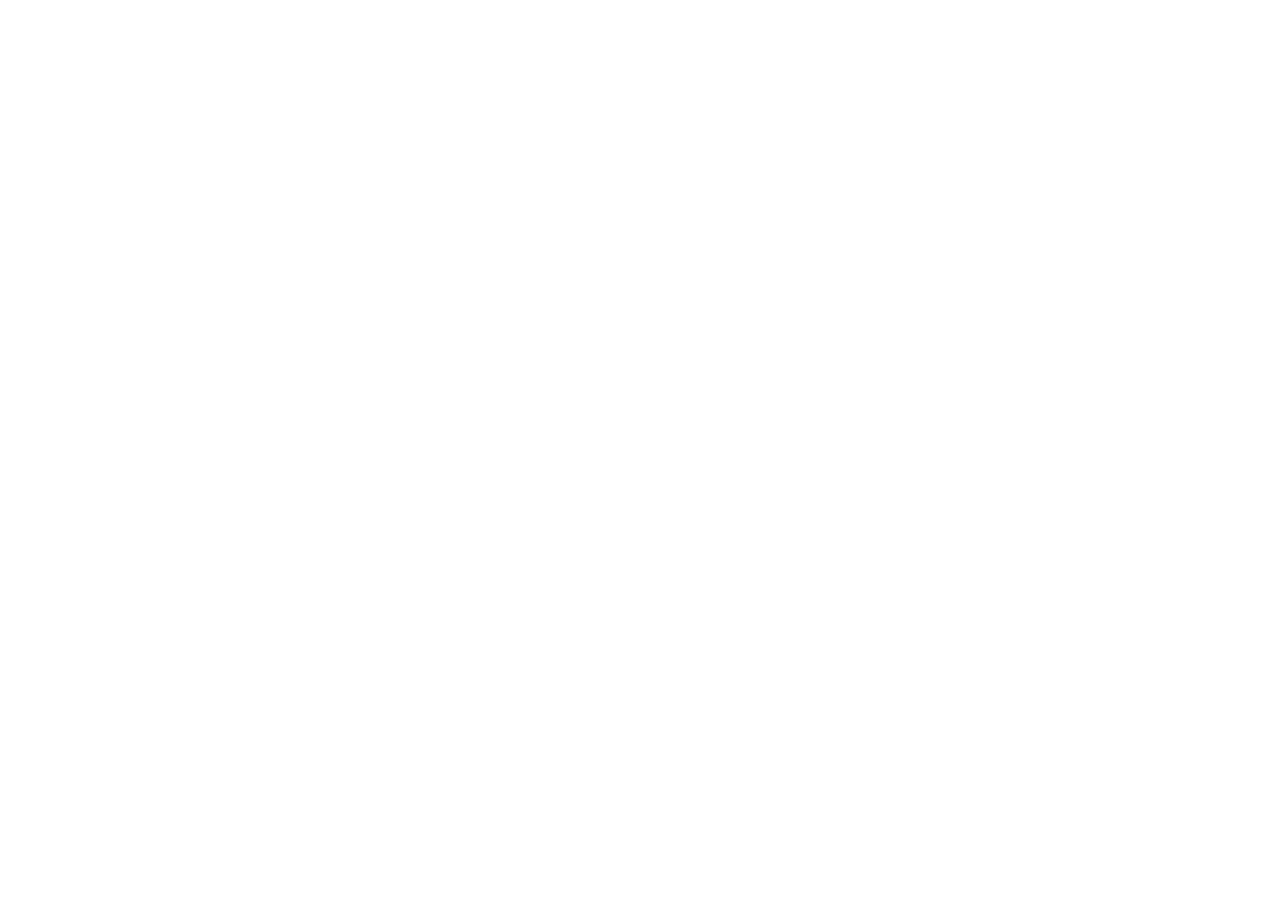
==== bigbang.html @ fd84d1d9 "a" ====
<!DOCTYPE html>
<html lang="en">
<head>
    <meta charset="UTF-8">
    <meta http-equiv="X-UA-Compatible" content="IE=edge">
    <meta name="viewport" content="width=device-width, initial-scale=1.0">
    <title>Astronomia</title>
    <link rel="stylesheet" href="style.css">
</head>





<head>
<body
---- style.css ----
.bckgimg{
  background-image: url(https://i.pinimg.com/originals/e3/05/11/e305116b64bd71c9097e7cffe90053ed.jpg);
   min-height: 500px;
   background-attachment: fixed;
   background-position: center;
   background-repeat: no-repeat;
   background-size: cover;
}

.bckgimg2{
    background-image: url(https://img.olhardigital.com.br/wp-content/uploads/2023/01/Estrelas.jpg);
    min-height: 500px;
    background-attachment: fixed;
    background-position: center;
    background-repeat: no-repeat;
    background-size: cover;
  }

.bckgimg3{
  background-image: url(imagens/Screenshot_94.png);
  min-height: 500px;
  background-attachment: fixed;
  background-position: center;
  background-repeat: no-repeat;
  background-size: cover;

}

@font-face{
  font-family: 'lostar-font';
  src: url('fontes/BLACCS__.TTF') format('truetype');
}

h1 {
    font-family: "lostar-font";
    font-size: 60px;
    color: white;
    margin-left: 20%;
    margin-right: 20%;
    text-align: justify;

}

.text   {
    font-size: 28px;
    color: #ffff;
    text-align: justify;
    margin-left: 10%;
    margin-right: 10%;
    padding: 10px;
    text-align: justify;
    font-family: "Times New Roman";

}

.bckgtxt{
	background-color: rgba(0, 0, 0, 0.5);
    padding: 20px;
    border-radius: 40px;
    margin-left: 20%;
    margin-right: 20%;
    margin-top: 3%;
	}


a:hover{
    color: #EBDE58;
    font-size: 40px;
    
}

.bckgtxt img{
    border-radius: 30px;
    align-items: center;
    display: flex;
    justify-content: center;
    max-width: 90%;
    height: auto;
    width: auto;
    padding: 20px;
    margin-right: 0px;
}


.item_container_top{
    background-color: black;
    width: 100%;
    height: 150px;
    text-align: center;
    margin-bottom: 20px;
   
}

.item_container_bottom{
    background-color: black;
    width: 100%;
    height: 150px;
    text-align: center;
    margin-top: 20px;
}

.item_container_top a {
    display: inline-block;
    margin: 0 10px;
    margin-top: 40px;
  }

  .item_container_bottom a {
    display: inline-block;
    margin: 0 10px;
    margin-top: 40px;
  }
  
  body{
    margin: 0px;
  }

  #link{
    font-family: "Old English Text MT";    
  }
  
.box{
  display: flex;
  justify-content: center;
  align-items: center;
  margin: 0px 15px;
  background-color: #ffff;
  width: 340px;
  height: 250px; 
  border-radius: 15px;
  border: 1px #0000;
  position: relative;
  transition: 150ms linear;

}

.box:hover{
    height: 310px;
    width: 410px;
}

#first_containner{
  position: fixed;
  bottom: 0;
}

#text_background_1 {
  display: flex;
  justify-content: center;
  align-items: center;
  margin-top: 160px;
  padding: 50px;
}


.item_container_top h1{
  text-align: center;
  margin: 0;
  padding: 37px;
}

#bingusbangus{
  background-image: url(https://conceitosdomundo.pt/wp-content/uploads/2021/10/teoria-do-big-bang.jpg);
  background-position: center;
  
}

#estrela{
  background-image: url(https://media.guiame.com.br/archives/2022/10/26/1379463825-nasa.png);

}

#buraconegro{
  background-image: url(https://spacetoday.com.br/wp-content/uploads/2015/02/gargantua_00.jpg);
  background-position: center;

}

.box a{
  font-family: "Old English Text Mt";
  color: black;
  font-size: 40px;
}

.box:hover a {
  font-size: 45px;
  transition: 150ms linear;
  color: #EBDE58;
  
}
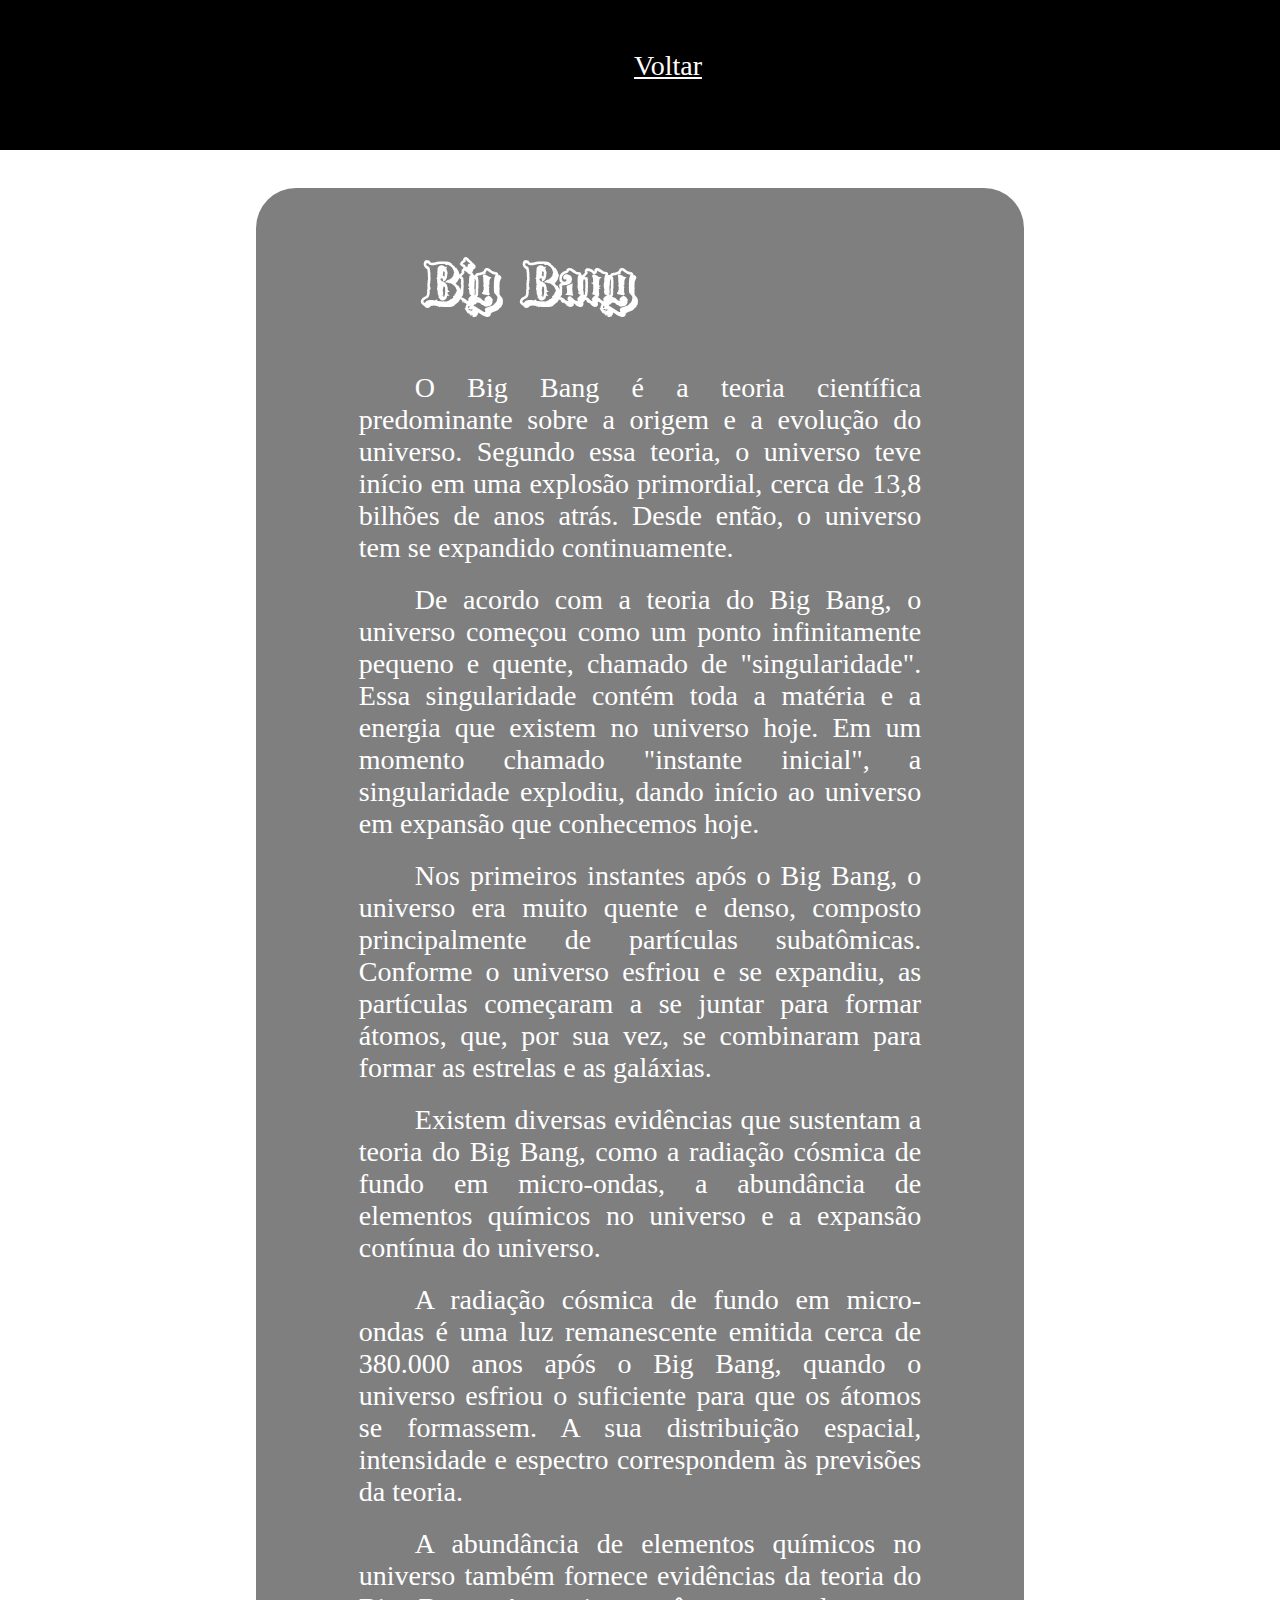
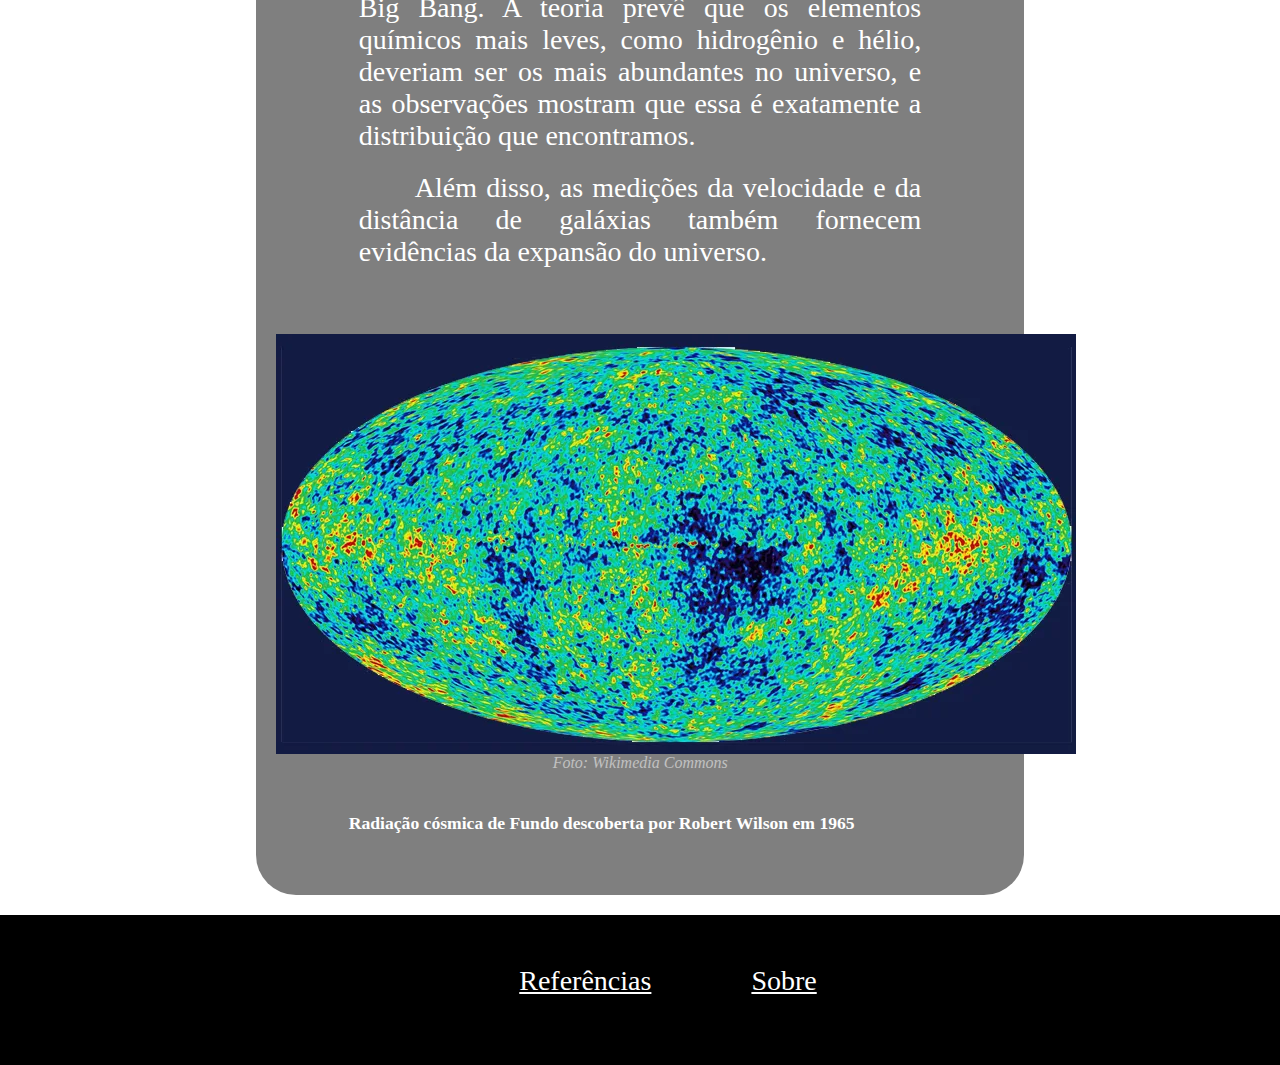
==== commit 01a68476: "a" ====
--- a/bigbang.html
+++ b/bigbang.html
@@ -4,14 +4,54 @@
     <meta charset="UTF-8">
     <meta http-equiv="X-UA-Compatible" content="IE=edge">
     <meta name="viewport" content="width=device-width, initial-scale=1.0">
-    <title>Astronomia</title>
-    <link rel="stylesheet" href="style.css">
+    <title>Big Bang</title>
+    <link rel="stylesheet" href="style.css"
 </head>
 
+<body class="bckgimg2">
+<div class="item_container_top">
+    <a class="text" id="link" href="index.html"> Voltar</a>
+</div>
 
+<div class="bckgtxt ">
+        <h1 class="title"> Big Bang </h1> 
 
+        <p class="text"> 
+            O Big Bang é a teoria científica predominante sobre a origem e a evolução do universo. Segundo essa teoria, o universo teve início em uma explosão primordial, cerca de 13,8 bilhões de anos atrás. Desde então, o universo tem se expandido continuamente.
+        </p>
 
+        <p class="text">
+            De acordo com a teoria do Big Bang, o universo começou como um ponto infinitamente pequeno e quente, chamado de "singularidade". Essa singularidade contém toda a matéria e a energia que existem no universo hoje. Em um momento chamado "instante inicial", a singularidade explodiu, dando início ao universo em expansão que conhecemos hoje.
+        </p>
 
-<head>
-<body
+        <p class="text">
+            Nos primeiros instantes após o Big Bang, o universo era muito quente e denso, composto principalmente de partículas subatômicas. Conforme o universo esfriou e se expandiu, as partículas começaram a se juntar para formar átomos, que, por sua vez, se combinaram para formar as estrelas e as galáxias.
+        </p>
 
+        <p class="text">
+            Existem diversas evidências que sustentam a teoria do Big Bang, como a radiação cósmica de fundo em micro-ondas, a abundância de elementos químicos no universo e a expansão contínua do universo.
+        </p>
+
+        <p class="text">
+            A radiação cósmica de fundo em micro-ondas é uma luz remanescente emitida cerca de 380.000 anos após o Big Bang, quando o universo esfriou o suficiente para que os átomos se formassem. A sua distribuição espacial, intensidade e espectro correspondem às previsões da teoria.
+        </p>
+
+        <p class="text">
+            A abundância de elementos químicos no universo também fornece evidências da teoria do Big Bang. A teoria prevê que os elementos químicos mais leves, como hidrogênio e hélio, deveriam ser os mais abundantes no universo, e as observações mostram que essa é exatamente a distribuição que encontramos.
+        </p>
+
+        <p class="text" id="last-p-bb">
+            Além disso, as medições da velocidade e da distância de galáxias também fornecem evidências da expansão do universo.<br>
+        </p>
+        
+        <img class="img" id="radiacao-funda" src="imagens/20161014_00_bigbang.webp" >
+        <cite class="legenda"> Foto: Wikimedia Commons</cite>
+        <h6> Radiação cósmica de Fundo descoberta por Robert Wilson em 1965</h6>
+</div>
+
+<div class="item_container_bottom">
+    <a class="text" id="link" href="referencias.html"> Referências</a>
+    <a class="text" id="link" href="sobre.html"> Sobre</a>
+</div>
+</body>
+</html>--- a/style.css
+++ b/style.css
@@ -50,11 +50,16 @@
     padding: 10px;
     text-align: justify;
     font-family: "Times New Roman";
-
-}
+    margin-top: 0px;
+    margin-bottom: 0px;
+    text-indent: 2em;
+
+}
+
+
 
 .bckgtxt{
-	background-color: rgba(0, 0, 0, 0.5);
+	  background-color: rgba(0, 0, 0, 0.5);
     padding: 20px;
     border-radius: 40px;
     margin-left: 20%;
@@ -67,18 +72,6 @@
     color: #EBDE58;
     font-size: 40px;
     
-}
-
-.bckgtxt img{
-    border-radius: 30px;
-    align-items: center;
-    display: flex;
-    justify-content: center;
-    max-width: 90%;
-    height: auto;
-    width: auto;
-    padding: 20px;
-    margin-right: 0px;
 }
 
 
@@ -189,6 +182,62 @@
   
 }
 
-
-
-
+#last-p-bb{
+  margin-bottom: 2em;
+}
+
+#last-p-bb{
+  margin-bottom: 2em;
+}
+
+img{
+  display: block;
+  margin: 0px auto;
+}
+
+#radiacao-funda{
+  margin-top: 3em;
+  height: 50%;
+  width: auto;
+}
+
+#estrelas{
+  margin-top: 3em;
+}
+
+h6 {
+  text-align: justify;
+  color: #ffff;
+  font-size: 1.1em;
+  margin-left: 10%;
+  margin-right: 10%;
+}
+
+#negasso{
+  margin-top: 3em;
+  width: 60%;
+  height: auto;
+}
+
+.legenda{
+  color:#c1c1c1;
+  padding-left: 38%;
+}
+
+#legendabn{
+  padding-left: 43%;
+}
+
+#container-ref{
+  bottom: 0;
+  position: fixed;
+}
+
+.ref{
+  font-size: 28px;
+    color: #ffff;
+    font-family: "Times New Roman";
+    margin-left: 10%;
+    margin-right: 10%;
+    
+}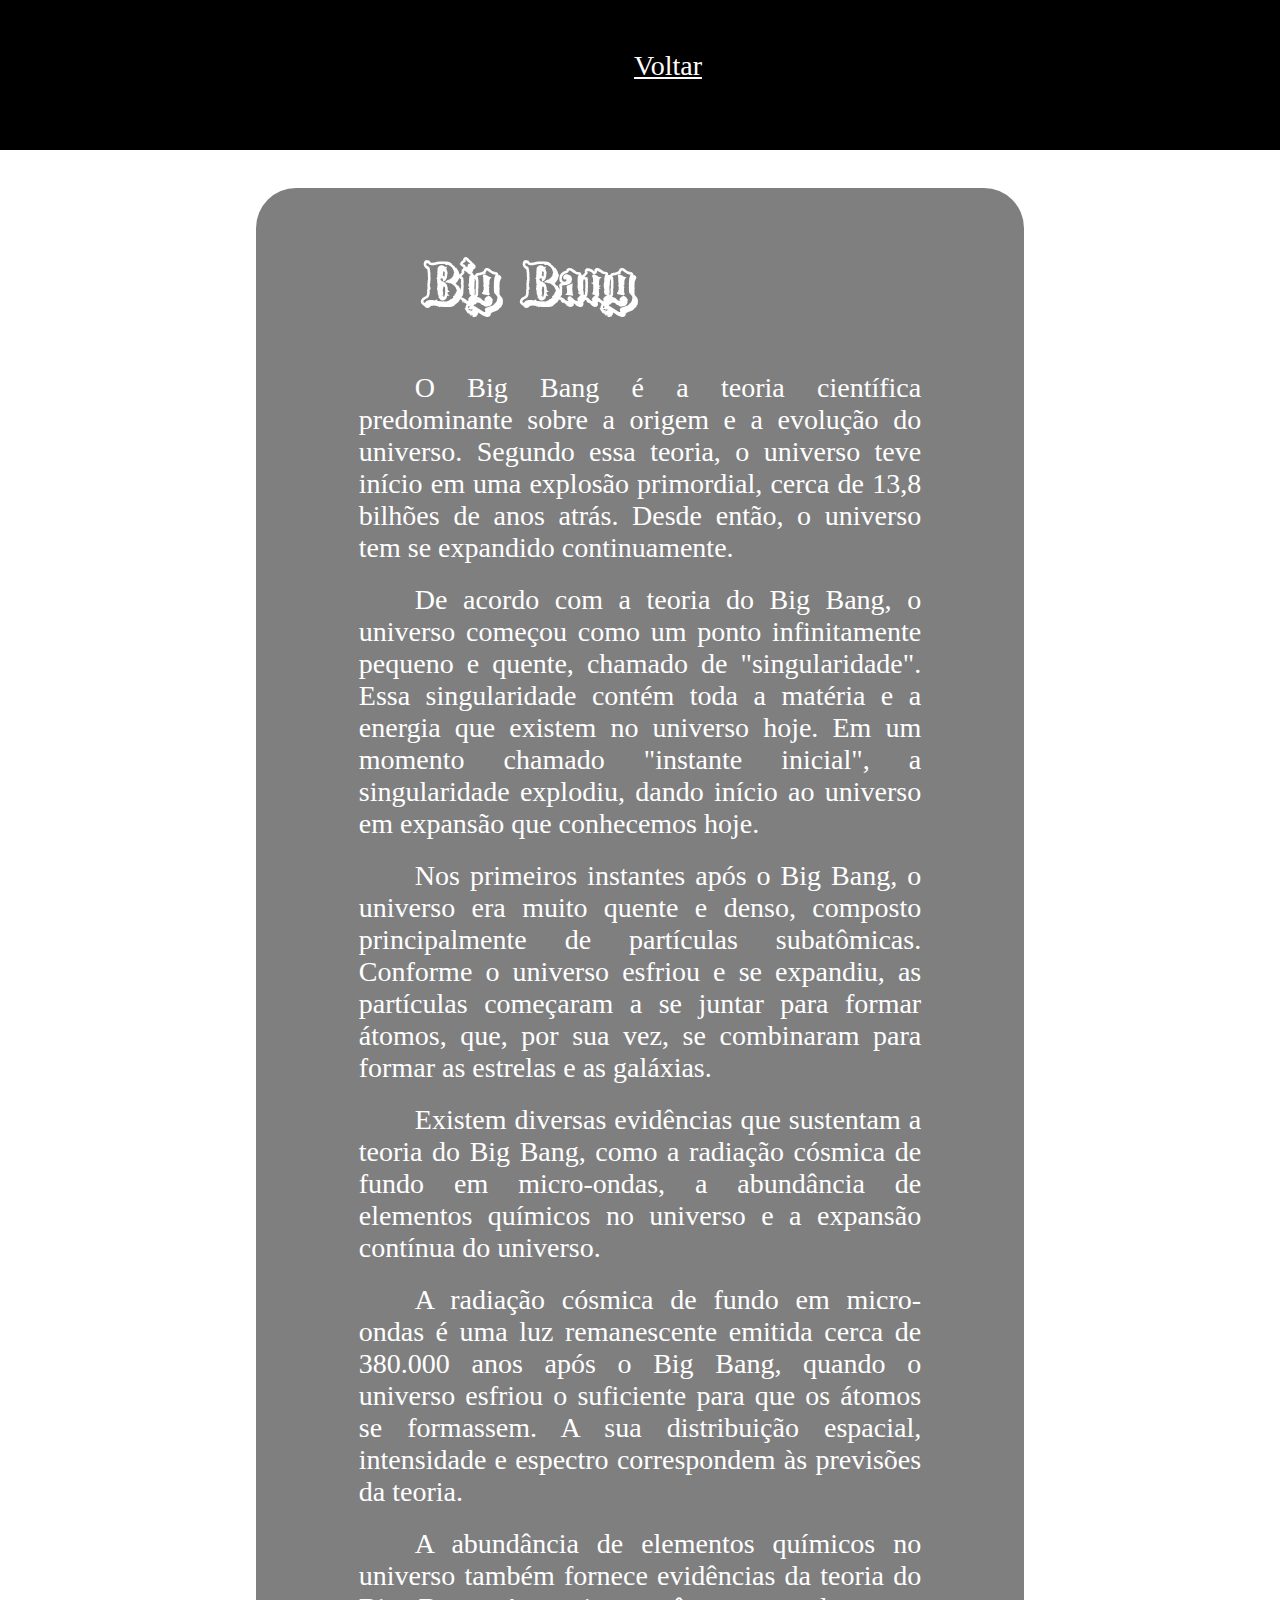
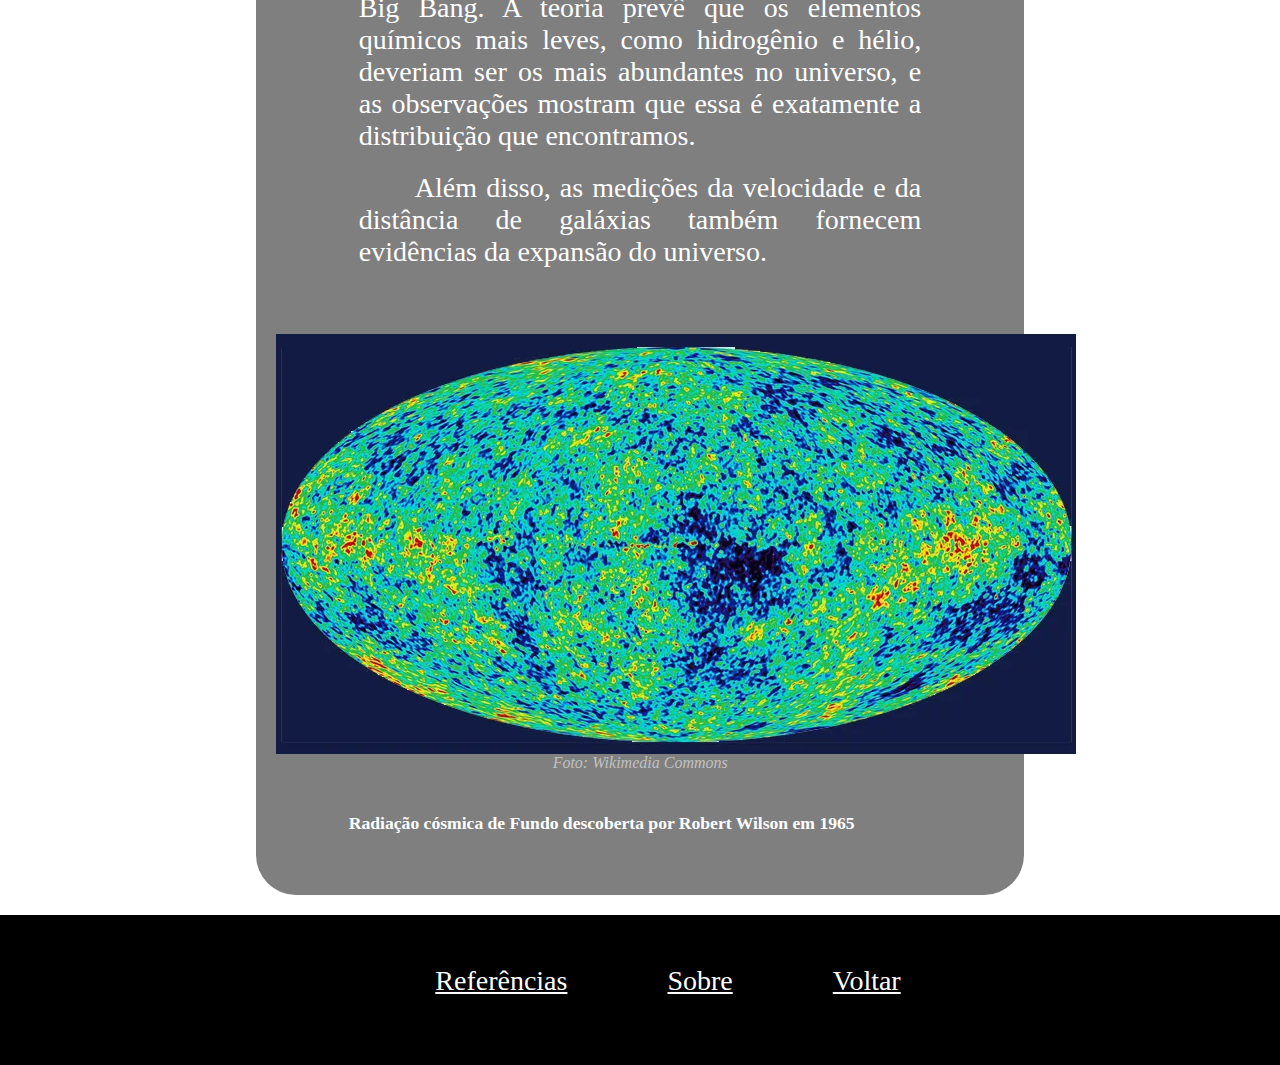
==== commit 407ec089: "a" ====
--- a/bigbang.html
+++ b/bigbang.html
@@ -52,6 +52,7 @@
 <div class="item_container_bottom">
     <a class="text" id="link" href="referencias.html"> Referências</a>
     <a class="text" id="link" href="sobre.html"> Sobre</a>
+    <a class="text" id="link" href="index.html"> Voltar</a>
 </div>
 </body>
 </html>--- a/style.css
+++ b/style.css
@@ -172,13 +172,15 @@
 .box a{
   font-family: "Old English Text Mt";
   color: black;
+  opacity: 0;
   font-size: 40px;
 }
 
 .box:hover a {
-  font-size: 45px;
+  font-size: 50px;
   transition: 150ms linear;
-  color: #EBDE58;
+  color: #AE46E5;
+  opacity: 1;
   
 }
 
@@ -239,5 +241,5 @@
     font-family: "Times New Roman";
     margin-left: 10%;
     margin-right: 10%;
-    
+
 }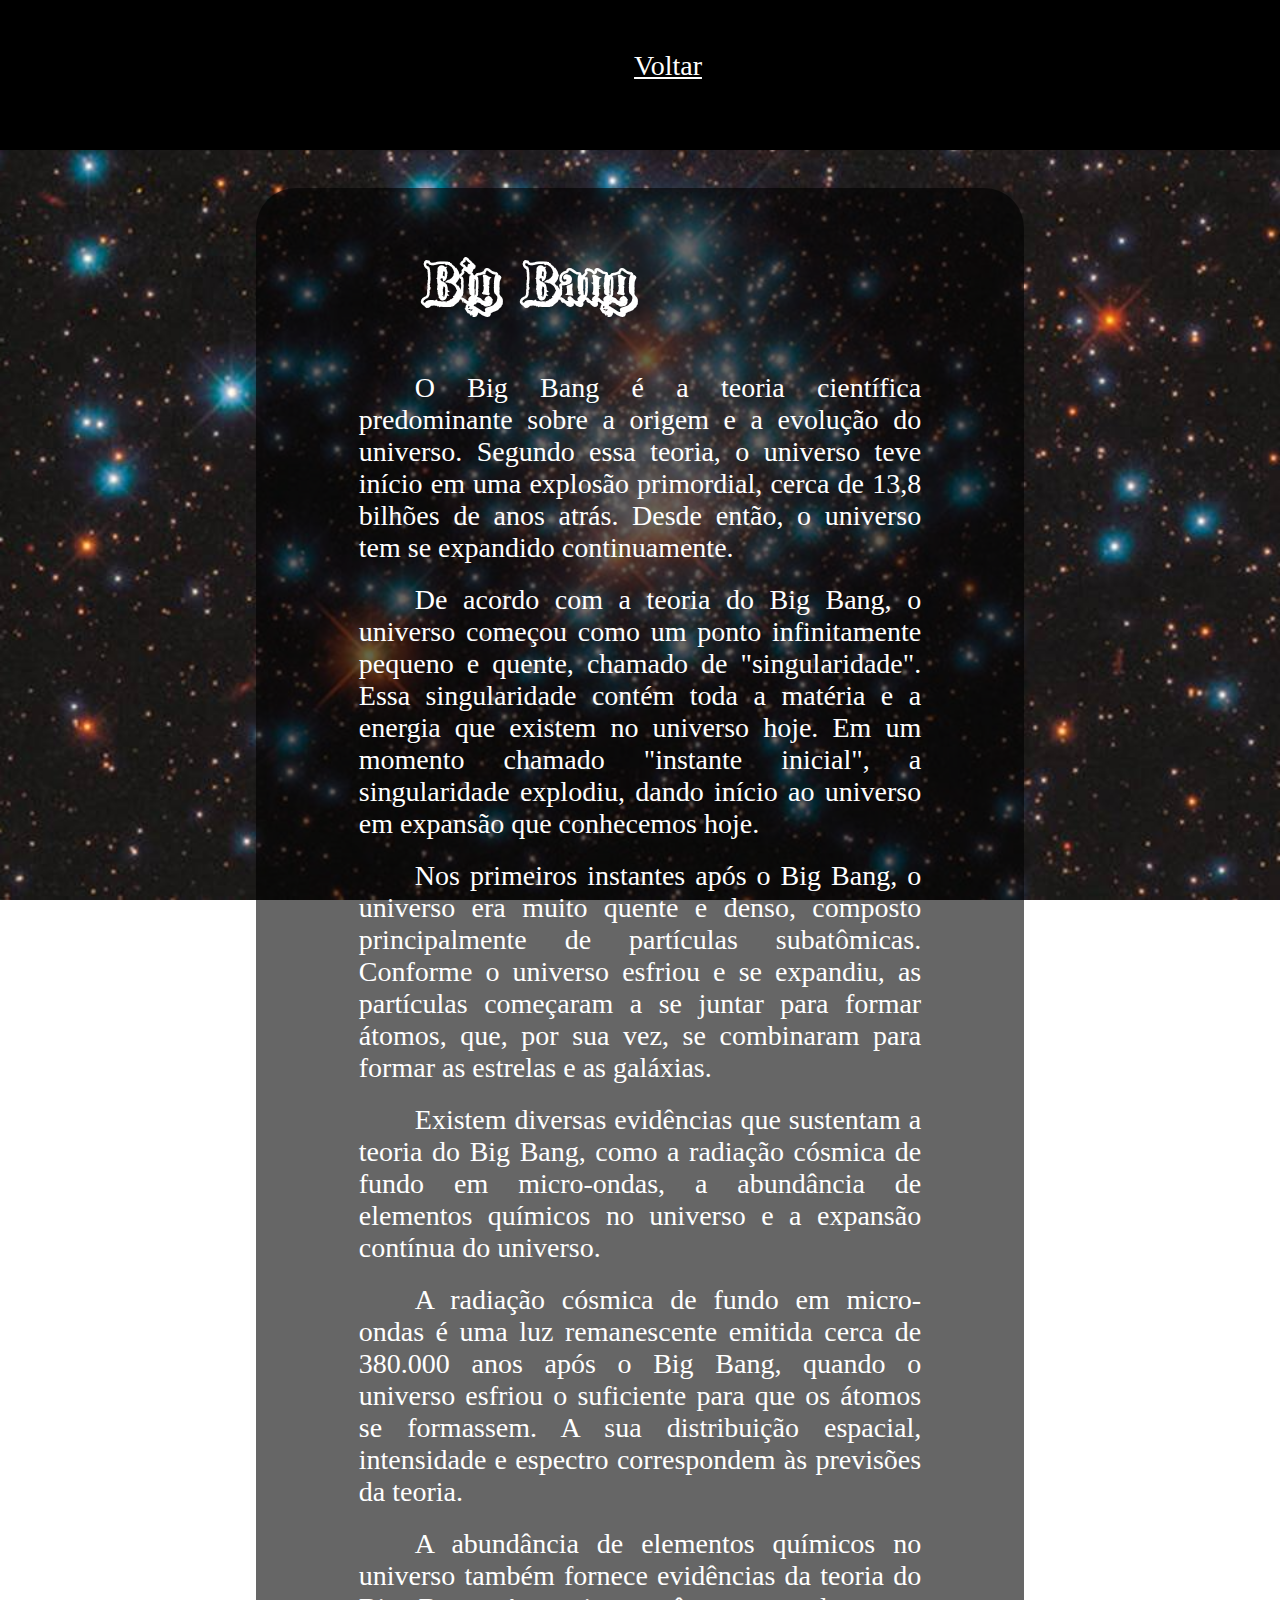
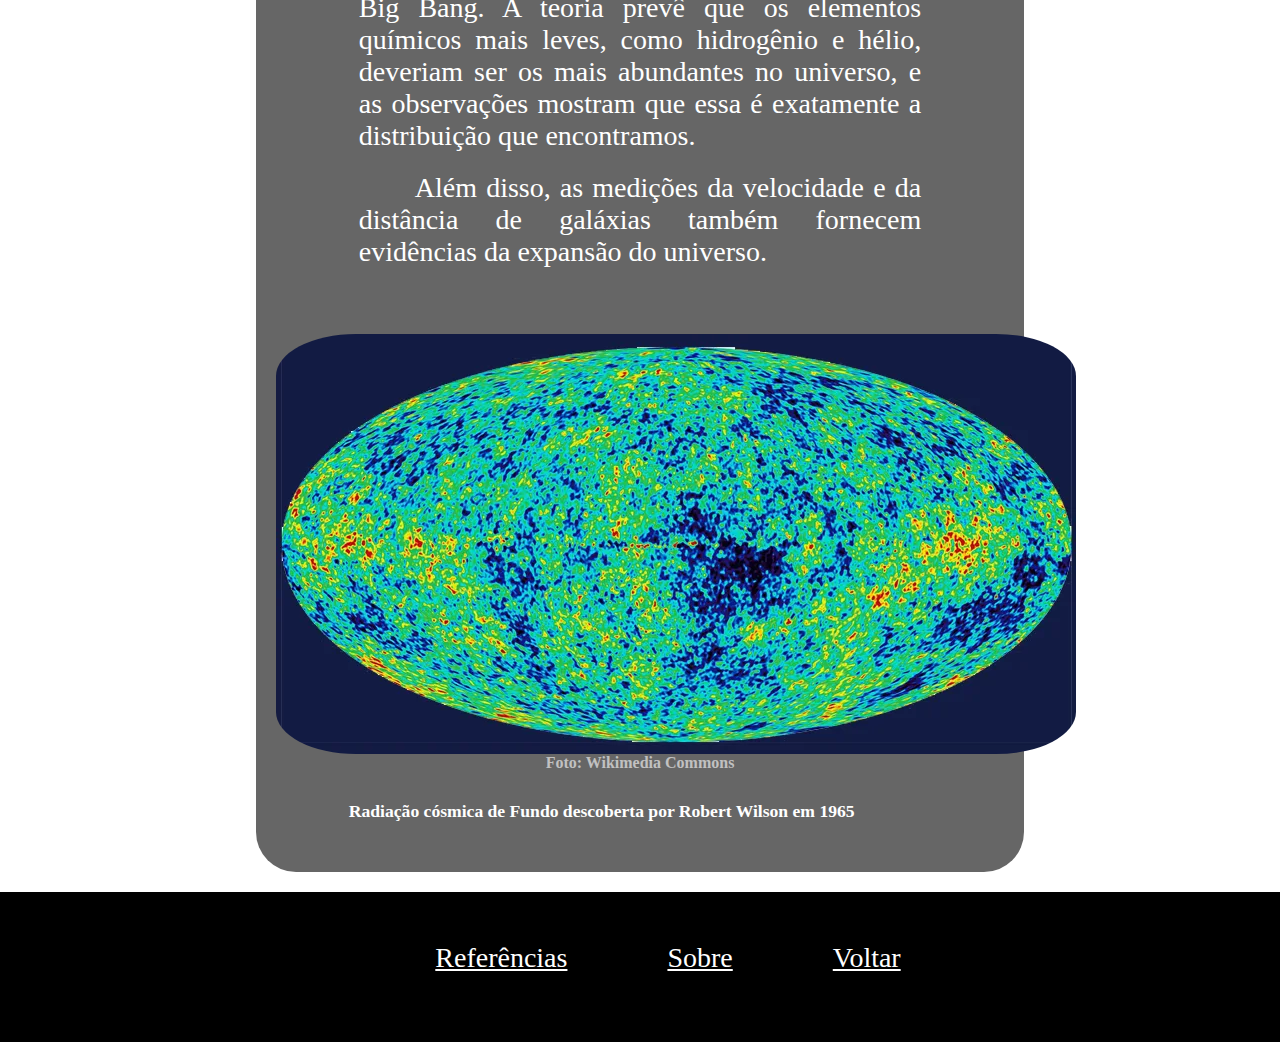
==== commit 03a68473: "a" ====
--- a/bigbang.html
+++ b/bigbang.html
@@ -45,8 +45,10 @@
         </p>
         
         <img class="img" id="radiacao-funda" src="imagens/20161014_00_bigbang.webp" >
-        <cite class="legenda"> Foto: Wikimedia Commons</cite>
-        <h6> Radiação cósmica de Fundo descoberta por Robert Wilson em 1965</h6>
+
+        <h6 class="legenda "id="leg_txt_bb"> Foto: Wikimedia Commons</h6>
+        
+        <h5> Radiação cósmica de Fundo descoberta por Robert Wilson em 1965</h5>
 </div>
 
 <div class="item_container_bottom">
--- a/style.css
+++ b/style.css
@@ -1,5 +1,5 @@
 .bckgimg{
-  background-image: url(https://i.pinimg.com/originals/e3/05/11/e305116b64bd71c9097e7cffe90053ed.jpg);
+  background-image: url(imagens/e305116b64bd71c9097e7cffe90053ed.jpg);
    min-height: 500px;
    background-attachment: fixed;
    background-position: center;
@@ -8,7 +8,7 @@
 }
 
 .bckgimg2{
-    background-image: url(https://img.olhardigital.com.br/wp-content/uploads/2023/01/Estrelas.jpg);
+    background-image: url(imagens/Estrelas.jpg);
     min-height: 500px;
     background-attachment: fixed;
     background-position: center;
@@ -59,12 +59,13 @@
 
 
 .bckgtxt{
-	  background-color: rgba(0, 0, 0, 0.5);
+	  background-color: rgba(0, 0, 0, 0.6);
     padding: 20px;
     border-radius: 40px;
     margin-left: 20%;
     margin-right: 20%;
     margin-top: 3%;
+    
 	}
 
 
@@ -96,6 +97,7 @@
     display: inline-block;
     margin: 0 10px;
     margin-top: 40px;
+    text-align: center;
   }
 
   .item_container_bottom a {
@@ -130,6 +132,7 @@
 .box:hover{
     height: 310px;
     width: 410px;
+    transition-delay: 150ms;
 }
 
 #first_containner{
@@ -153,18 +156,18 @@
 }
 
 #bingusbangus{
-  background-image: url(https://conceitosdomundo.pt/wp-content/uploads/2021/10/teoria-do-big-bang.jpg);
+  background-image: url(imagens/teoria-do-big-bang.jpg);
   background-position: center;
   
 }
 
 #estrela{
-  background-image: url(https://media.guiame.com.br/archives/2022/10/26/1379463825-nasa.png);
+  background-image: url(imagens/1379463825-nasa.webp);
 
 }
 
 #buraconegro{
-  background-image: url(https://spacetoday.com.br/wp-content/uploads/2015/02/gargantua_00.jpg);
+  background-image: url(imagens/gargantua_00.jpg);
   background-position: center;
 
 }
@@ -181,6 +184,7 @@
   transition: 150ms linear;
   color: #AE46E5;
   opacity: 1;
+  transition-delay: 150ms;
   
 }
 
@@ -195,6 +199,7 @@
 img{
   display: block;
   margin: 0px auto;
+  border-radius: 10%;
 }
 
 #radiacao-funda{
@@ -207,7 +212,7 @@
   margin-top: 3em;
 }
 
-h6 {
+h5 {
   text-align: justify;
   color: #ffff;
   font-size: 1.1em;
@@ -223,11 +228,12 @@
 
 .legenda{
   color:#c1c1c1;
-  padding-left: 38%;
 }
 
 #legendabn{
-  padding-left: 43%;
+  text-align: center;
+  margin: 0%;
+  font-size: 16px;
 }
 
 #container-ref{
@@ -242,4 +248,28 @@
     margin-left: 10%;
     margin-right: 10%;
 
+}
+
+#leg_bingusbangus {
+  width: 100%;
+  height: auto;
+  display: flex;
+}
+
+#leg_txt_bb{
+  margin: 0%;
+  font-size: 16px;
+  text-align: center;
+}
+
+#leg_negasso{
+  text-align: center;
+  font-size: 16px;
+  margin: 0;
+}
+
+#leg_sobre{
+  text-align: center;
+  margin: 0%;
+  font-size: 16px;
 }